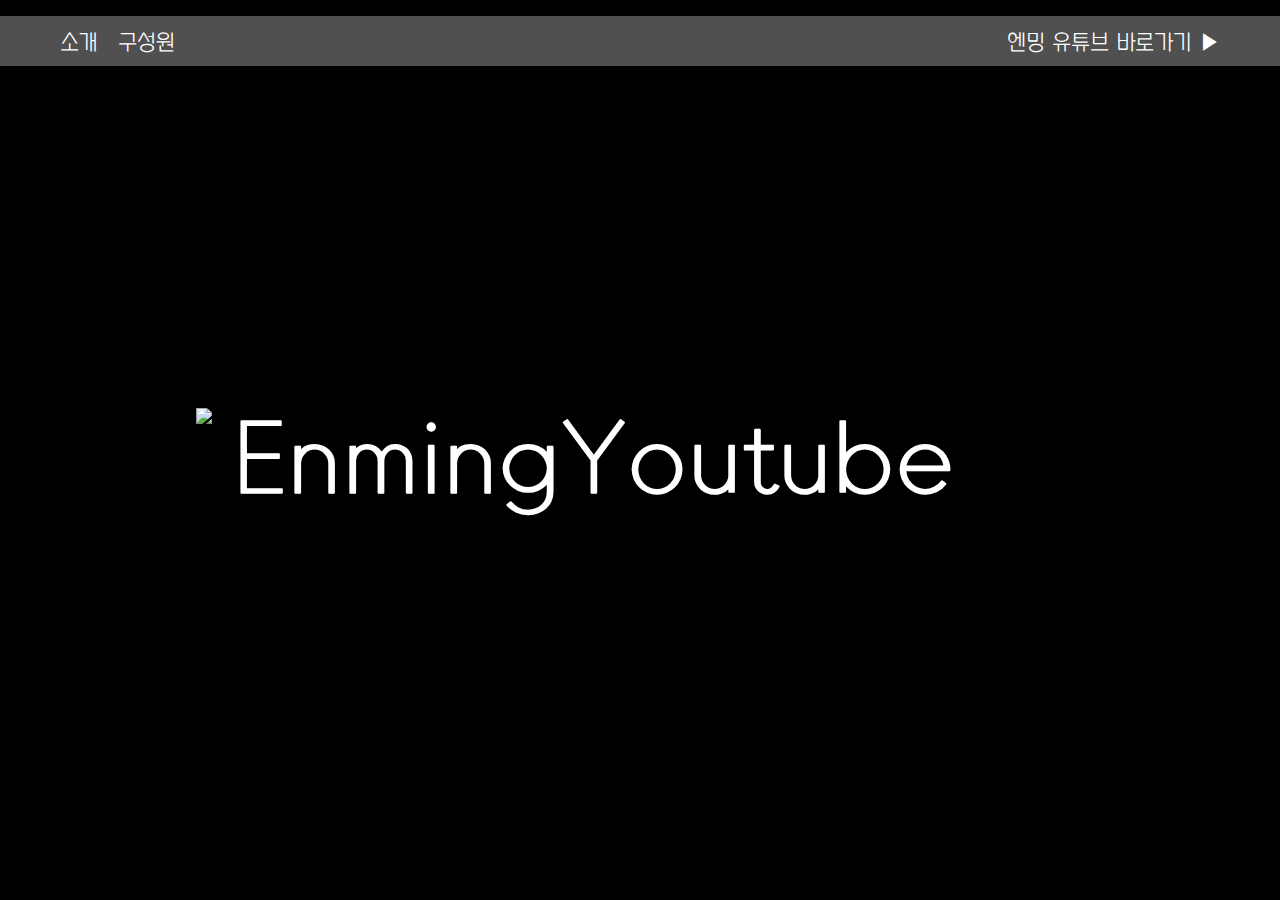
==== index.html @ ca1e79f9 "Update index.html" ====
<!DOCTYPE html>
<html>
    <head>
        <title>EnmingYoutube</title>
        <link rel="stylesheet" type="text/css" href="stylesheet.css">
    </head>
    <body>
        <div class="nav">
            <ul class="tabs">
                <li class="tabtop">
                    <a href="./intro" class="tabtopdeco" target="_blank">소개</a>
                </li>
                <li class="tabtop">
                    <a href="./member" class="tabtopdeco" target="_blank">구성원</a>
                </li>
            </ul>
            <a target="_blank" class="tabtopdeco youtube" href="https://www.youtube.com/channel/UCtlsOlBFnKvfM6ohVAszOqQ">
                엔밍 유튜브 바로가기 ▶
            </a>
        </div>
        <div class="main">
            <ul class="mainul">
               <li class="mainli"><img class="logo" src="https://w.namu.la/s/063c36f7fa7b39e21e386ac10a4909cd364f7347f2a2629bdd08acd0a7ad62552d39b611960605f1832d8b9505d9b4fe05e0b29692d7016e5d65770c209a830973ed0c8dcd49b28422540d1a6d49767689e72c7a11ba78cb14fefd199657c605"></li>
               <li class="mainli"><span class="title">EnmingYoutube</span></li>
            </ul>
        </div>
    </body>
</html>
---- stylesheet.css ----
body {
    font-family: "Font";
    
    margin: 0;
    padding: 0;
    background-color: black;
    color: white;
}

.nav {
    background-color: rgb(80, 80, 80);
    height: 50px;
    width: 100%;
}

.tabs {
    margin-block-start: 0;
    margin-inline-start: 0;
}

.tabtop {
    list-style: none;
    float: left;
    margin-left: 20px;

    padding-top: 15px;
    padding-bottom: 10px;

}

.mainli {
    float: left;
    list-style: none;
}

.youtube {
    float: right;
    margin-right: 60px;
    margin-top: 15px;
}

.tabtopdeco {
    text-decoration: none;
    color: white;
    font-size: 22px;
}

.logo {
    width: 150px;
}
.title {
    font-size: 100px;
    margin-left: 20px;
}

.main {
    margin-top: calc(50vh - 108px);
    margin-left: calc(50vw - 484px);
}

@font-face {
    font-family: "Font";
    src: url("NIXGONFONTS M 2.0.TTF");
}
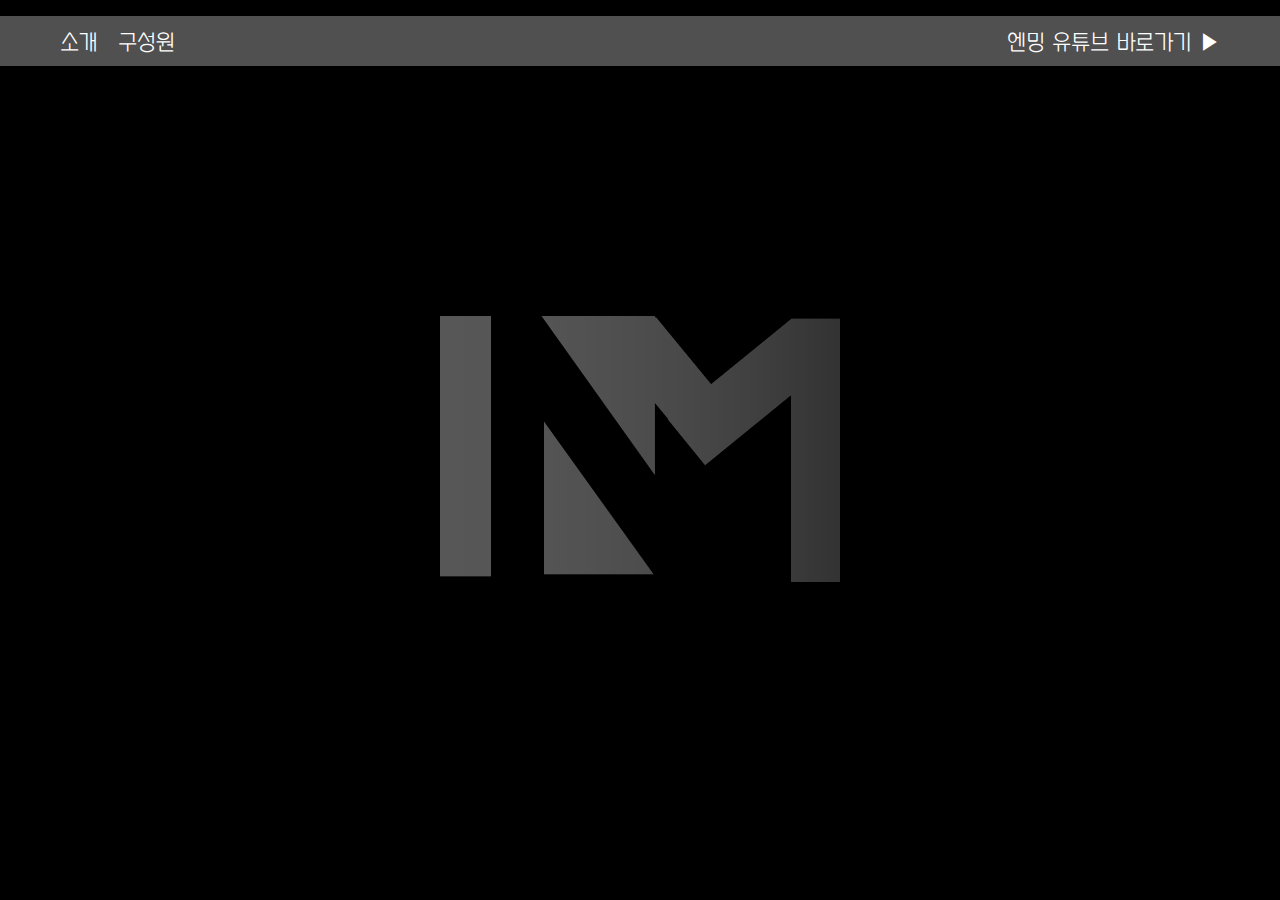
==== commit b4e40b50: "animation, background-logo" ====
--- a/index.html
+++ b/index.html
@@ -8,10 +8,10 @@
         <div class="nav">
             <ul class="tabs">
                 <li class="tabtop">
-                    <a href="./intro" class="tabtopdeco" target="_blank">소개</a>
+                    <a href="./intro" class="tabtopdeco">소개</a>
                 </li>
                 <li class="tabtop">
-                    <a href="./member" class="tabtopdeco" target="_blank">구성원</a>
+                    <a href="./member" class="tabtopdeco">구성원</a>
                 </li>
             </ul>
             <a target="_blank" class="tabtopdeco youtube" href="https://www.youtube.com/channel/UCtlsOlBFnKvfM6ohVAszOqQ">
@@ -24,5 +24,8 @@
                <li class="mainli"><span class="title">EnmingYoutube</span></li>
             </ul>
         </div>
+        <div class="background-logo">
+            <img src="Background-logo.png" width="400px">
+        </div>
     </body>
 </html>--- a/stylesheet.css
+++ b/stylesheet.css
@@ -1,3 +1,9 @@
+
+@keyframes opacity{
+    0% {opacity: 0;}
+    100% {opacity: 1;}
+}
+
 body {
     font-family: "Font";
     
@@ -54,8 +60,18 @@
 }
 
 .main {
+    opacity: 0;
     margin-top: calc(50vh - 108px);
     margin-left: calc(50vw - 484px);
+    animation:opacity 0.5s 0.5s normal 1 ease forwards;
+}
+
+.background-logo{
+    position: absolute;
+    top: 50%;
+    left: 50%;
+    transform: translate(-50%, -50%);
+    opacity: 0.4;
 }
 
 @font-face {
